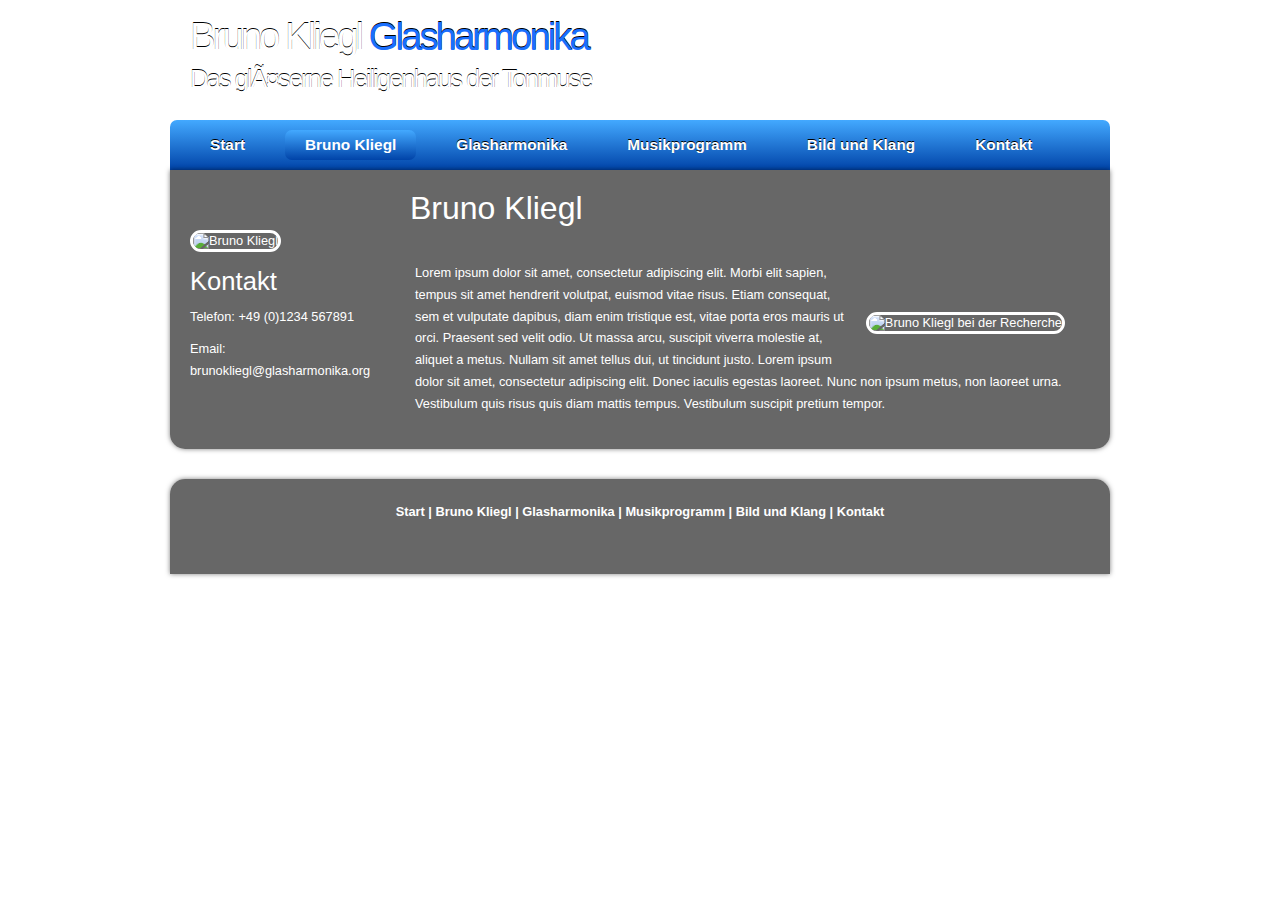
==== brunokliegl.html @ 4934da7a "Remove top text from Bruno Kliegl" ====
<!DOCTYPE html> 
<html>

<head>
  <title>Bruno Kliegl: Glasharmonika</title>
  <meta name="Bruno Kliegl" content="Glasharmonika" />
  <meta name="keywords" content="website keywords, website keywords" />
  <meta http-equiv="content-type" content="text/html; charset=windows-1252" />
  <link rel="stylesheet" type="text/css" href="css/style.css" />
  <!-- modernizr enables HTML5 elements and feature detects -->
  <script type="text/javascript" src="js/modernizr-1.5.min.js"></script>
</head>

<body>
  <div id="main">
    <header>
	  <div id="banner">
	    <div id="welcome">
	      <h3>Bruno Kliegl <span>Glasharmonika</span></h3>
	    </div><!--close welcome-->
	    <div id="welcome_slogan">
	      <h3>Das gläserne Heiligenhaus der Tonmuse</h3>
	    </div><!--close welcome_slogan-->			
	  </div><!--close banner-->
    </header>

	<nav>
	  <div id="menubar">
        <ul id="nav">
          <li><a href="index.html">Start</a></li>
          <li class="current"><a href="brunokliegl.html">Bruno Kliegl</a></li>
          <li><a href="glasharmonika.html">Glasharmonika</a></li>
          <li><a href="musikprogramm.html">Musikprogramm</a></li>
		  <li><a href="bildklang.html">Bild und Klang</a></li>
          <li><a href="kontakt.html">Kontakt</a></li>
        </ul>
      </div><!--close menubar-->	
    </nav>	
    
	<div id="site_content">		

	  <div class="sidebar_container"> 
        <div class="sidebar">
          <div class="sidebar_item">
          <img src="http://classic-online.ru/uploads/189800/189753.jpg" alt="Bruno Kliegl" style="width:180px;height:180px;">
          </div>
          </div>      	
        <div class="sidebar">
          <div class="sidebar_item">
            <h2>Kontakt</h2>
            <p>Telefon: +49 (0)1234 567891</p>
            <p>Email: <a href="mailto:brunokliegl@glasharmonika.org">brunokliegl@glasharmonika.org</a></p>
          </div><!--close sidebar_item--> 
        </div><!--close sidebar-->
       </div><!--close sidebar_container-->	
	
	  <div id="content">
        <div class="content_item">
		  <h1>Bruno Kliegl</h1> 
          		
		  
		  <div class="content_imagetext">
		    <div class="content_image">
		      <img src="http://www.glasharmonika.org/brunokliegl/bk2.jpg" alt="Bruno Kliegl bei der Recherche"/>
	        </div>
		    <p>Lorem ipsum dolor sit amet, consectetur adipiscing elit. Morbi elit sapien, tempus sit amet hendrerit volutpat, euismod vitae risus. Etiam consequat, sem et vulputate dapibus, diam enim tristique est, vitae porta eros mauris ut orci. Praesent sed velit odio. Ut massa arcu, suscipit viverra molestie at, aliquet a metus. Nullam sit amet tellus dui, ut tincidunt justo. Lorem ipsum dolor sit amet, consectetur adipiscing elit. Donec iaculis egestas laoreet. Nunc non ipsum metus, non laoreet urna. Vestibulum quis risus quis diam mattis tempus. Vestibulum suscipit pretium tempor. </p>
		  </div><!--close content_imagetext-->
		  
		  		  
		</div><!--close content_item-->
      </div><!--close content-->   
	</div><!--close site_content-->  	
  </div><!--close main-->
  
    <footer>
	  <a href="index.html">Start</a> | <a href="brunokliegl.html">Bruno Kliegl</a> | <a href="glasharmonika.html">Glasharmonika</a> | <a href="musikprogramm.html">Musikprogramm</a> | <a href="bildklang.html">Bild und Klang</a> | <a href="kontakt.html">Kontakt</a>
    </footer>

  <!-- javascript at the bottom for fast page loading -->
  <script type="text/javascript" src="js/jquery.js"></script>
  
</body>
</html>
---- css/style.css ----
@font-face { 
  font-family: Open Sans; 
    
} 

html
{ height: 100%;}

*
{ margin: 0;
  padding: 0;}

body
{ font: normal 80% Arial, Helvetica, sans-serif;
  color: #FFF;
  background: url("https://www.merriammusic.com/file/2015/07/sheet-music-background.jpg");
  background-size: cover;
  background-position: center;
}

/* tell the browser to render HTML 5 elements as block */
article, aside, figure, footer, header, hgroup, nav, section { 
  display:block;
}

p
{ padding: 0 0 10px 0;
  line-height: 1.7em;}

img
{ border: 3px solid white;
  margin: 40px 0px 0px 0px;
  border-radius: 20px;}

h1, h2, h3, h4, h5, h6 
{ font: normal 250% 'Open Sans', Arial, sans-serif;
  color: #FFF;
  margin: 0 0 10px 0;}

h2
{ font-size: 165%;}

h3
{ font-size: 130%;}

h4, h5, h6
{ margin: 0;
  padding: 0 0 0px 0;
  font-size: 150%;
  color: #FFF;
  line-height: 1.5em;}

h5, h6
{ font: normal 95% Arial, Helvetica, sans-serif;
  color: #888;
  padding-bottom: 15px;}
  
span
{ color: #1A6FFD;}

a, a:hover
{ color: #FFF;
  background: transparent;
  outline: none;
  text-decoration: none;}

a:hover
{ text-decoration: underline;}

ul
{ margin: 2px 0 22px 30px;
  line-height: 1.7em;
  font-style: normal;
  font-size: 100%;}

ol
{ margin: 8px 0 22px 20px;}

ol li
{ margin: 0 0 11px 0;}

#main, header, #banner, #menubar, #site_content, footer, #content_grey, nav
{ margin-left: auto; 
  margin-right: auto;}

#main
{ background: transparent;}
  
header
{ height: 120px;}

#banner
{ width: 940px;
  position: relative;
  height: 50px;
  padding: 15px 0 0 0;
  background: transparent;}
 
nav
{ height: 50px;}  
  
#menubar
{ width: 940px;
  height: 50px;
  text-align: center; 
  margin: 0 auto;
  background: #0043A8;
  background: -moz-linear-gradient(#43A9FF, #0043A8);
  background: -o-linear-gradient(#43A9FF, #0043A8);
  background: -webkit-linear-gradient(#43A9FF, #0043A8);
  border-radius: 7px 7px 0px 0px;
  -moz-border-radius: 7px 7px 0px 0px;
  -webkit-border: 7px 7px 0px 0px;} 
  
#welcome
{ width: 880px;
  float: left;
  height: 50px;
  margin: 0 auto;
  padding-left: 20px;
  background: transparent;} 
  
#welcome_slogan
{ width: 880px;
  float: left;
  height: 50px;
  margin: 0 auto;
  padding-left: 20px;
  background: transparent;}   
   
#welcome H3
{ font: normal 300% 'News Cycle', Arial, sans-serif;
  letter-spacing: -3px;
  text-shadow: 0px -1px 0px #000;
  color: #FFF;}

#welcome_slogan H3
{ font: normal 200% 'News Cycle', Arial, sans-serif;
  letter-spacing: -2px;
  text-shadow: 0px -1px 0px #000;
  color: #FFF;}  
  
ul#nav
{ margin:0;}

ul#nav li
{ padding: 0 0 0 0px;
  list-style: none;
  margin: 2px 0 0 0;
  display: inline;
  background: transparent;}

ul#nav li a
{ float: left;
  font: bold 120% Arial, Helvetica, sans-serif;
  height: 24px;
  margin: 10px 0 0 20px;
  text-shadow: 0px -1px 0px #000;
  padding: 6px 20px 0 20px;
  background: transparent; 
  border-radius: 7px 7px 7px 7px;
  -moz-border-radius: 7px 7px 7px 7px;
  -webkit-border: 7px 7px 7px 7px;
  text-align: center;
  color: #FFF;
  text-decoration: none;} 
  
ul#nav li.current a
{ color: #FFF;
  background: #43A9FF;
  background: -moz-linear-gradient(#43A9FF, #0043A8);
  background: -o-linear-gradient(#43A9FF, #0043A8);
  background: -webkit-linear-gradient(#43A9FF, #0043A8);  
  text-shadow: none;}
  
ul#nav li:hover a
{ color: #FFF;
  background: #43A9FF;
  background: -moz-linear-gradient(#43A9FF, #0043A8);
  background: -o-linear-gradient(#43A9FF, #0043A8);
  background: -webkit-linear-gradient(#43A9FF, #0043A8);
  text-shadow: none;}

#site_content
{ width: 940px;
  overflow: hidden;
  margin-bottom: 30px;
  background: transparent url(../images/transparent.png) repeat;
  border-radius: 0px 0px 15px 15px;
  -moz-border-radius: 0px 0px 15px 15px;
  -webkit-border: 0px 0px 15px 15px;
  -webkit-box-shadow: rgba(0, 0, 0, 0.5) 0px 0px 5px;
  -moz-box-shadow: rgba(0, 0, 0, 0.5) 0px 0px 5px;
  box-shadow: rgba(0, 0, 0, 0.5) 0px 0px 5px;} 

.sidebar_container
{ float: left;
  margin: 20px 10px 0 10px;
  width: 210px;
  padding: 0;}

.sidebar
{ float: left;
  width: 190px;
  padding-left: 10px;
  margin-bottom: 10px;}

.sidebar_item
{ font: normal 100% Arial, Helvetica, sans-serif;
  width: 190px;}

.sidebar h2
{ padding: 5px 0 0 0;
  font-size: 200%;}  

#content
{ width: 680px;
  margin: 0 20px 20px 0;
  float: right;}

.content_item
{ width: 680px;
  margin-top: 20px;
  margin-bottom: 20px;}
 
.content_imagetext
{ width: 680px;
  padding: 5px;
  margin: 20px 0 0 0;
  float: left;}
 
.content_image
{ float: right; 
   margin: 0 20px 10px 0;
  padding: 10px;
 }
  
.content_container
{ width: 320px;
  padding: 5px;
  margin: 20px 10px 0 0;
  float: left;}
  
footer
{ width: 940px;
  height: 50px;
  padding-top: 25px;
  padding-bottom: 20px;
  font-weight: bold;
  text-align: center; 
  background: transparent url(../images/transparent.png) repeat;
  border-radius: 15px 15px 0px 0px;
  -moz-border-radius: 15px 15px 0px 0px;
  -webkit-border: 15px 15px 0px 0px;
  -webkit-box-shadow: rgba(0, 0, 0, 0.5) 0px 0px 5px;
  -moz-box-shadow: rgba(0, 0, 0, 0.5) 0px 0px 5px;
  box-shadow: rgba(0, 0, 0, 0.5) 0px 0px 5px;}

footer a, footer a:hover
{ text-decoration: none;
  padding-bottom: 20px;}

footer a:hover
{ text-decoration: underline;}

footer a, footer a:hover
{ text-decoration: none;}

footer a:hover
{ text-decoration: underline;}
  
 .readmore a
{ color: #FFF;}
 
 .button_small
{ font: normal 110% Arial, Helvetica, sans-serif;
  width: 80px;
  padding: 5px 2px 7px 2px;
  background: #0043A8;
  background: -moz-linear-gradient(#43A9FF, #0043A8);
  background: -o-linear-gradient(#43A9FF, #0043A8);
  background: -webkit-linear-gradient(#43A9FF, #0043A8);
  border-radius: 7px 7px 7px 7px;
  -moz-border-radius: 7px 7px 7px 7px;
  -webkit-border: 7px 7px 7px 7px;
  -webkit-box-shadow: rgba(0, 0, 0, 0.5) 0px 0px 5px;
  -moz-box-shadow: rgba(0, 0, 0, 0.5) 0px 0px 5px;
  box-shadow: rgba(0, 0, 0, 0.5) 0px 0px 5px;}
  
.button_small a
{ color: #FFF;
  padding-left: 5px;}

.form_settings
{ margin: 15px 0 0 0;}

.form_settings p
{ padding: 0 0 4px 0;}

.form_settings span
{ float: left; 
  width: 280px; 
  text-align: left;
  text-shadow: none;
  color: #FFF;}
  
.form_settings input, .form_settings textarea
{ padding: 2px; 
  width: 299px; 
  font: 100% arial; 
  border: 1px solid #E5E5DB; 
  background: #FFF; 
  color: #47433F;}
  
.form_settings input[type="checkbox"]
{ padding: 2px 0; 
  width: 15px; 
  font: 100% arial; 
  border: 0; 
  background: #FFF; 
  color: #47433F;
  margin: 28px 0;}

.form_settings .submit
{ font: 100% arial; 
  border: none; 
  width: 99px; 
  margin: 0 0 0 206px; 
  height: 26px;
  padding: 2px 0 3px 0;
  cursor: pointer; 
  background: #1A6FFD;
  -moz-box-shadow:    inset 0 0 10px #002C6E;
  -webkit-box-shadow: inset 0 0 10px #002C6E;
  box-shadow:         inset 0 0 10px #002C6E;  
  color: #FFF;}

/* styling for the slideshow on the homepage */
ul.slideshow {
  list-style: none;
  width: 680px;
  height: 250px;
  overflow: hidden;
  position: relative;
  margin: 20px 0 0 20px;
  -webkit-box-shadow: rgba(0, 0, 0, 0.5) 0px 0px 10px;
  -moz-box-shadow: rgba(0, 0, 0, 0.5) 0px 0px 10px;
  box-shadow: rgba(0, 0, 0, 0.5) 0px 0px 10px;}
  
ul.slideshow li {
  position: absolute;
  margin: 0;
  padding: 0;
  left: 0;
  right: 0;}
 
ul.slideshow li.show {
  z-index: 500;}
 
ul img {
  border: none;}
 
#slideshow-caption {
  width: 680px;
  height: 38px;
  position: absolute;
  bottom: 0;
  left: 0; 
  z-index: 500;}
 
#slideshow-caption .slideshow-caption-container {
  padding: 10px 25px 10px 25px; 
  background: transparent url(../images/transparent.png) repeat;  
  z-index: 1000;}
 
#slideshow-caption p {
  padding: 0;
  font: normal 130% arial, sans-serif;
  color: #FFF;
  text-shadow: 1px 1px #000;}
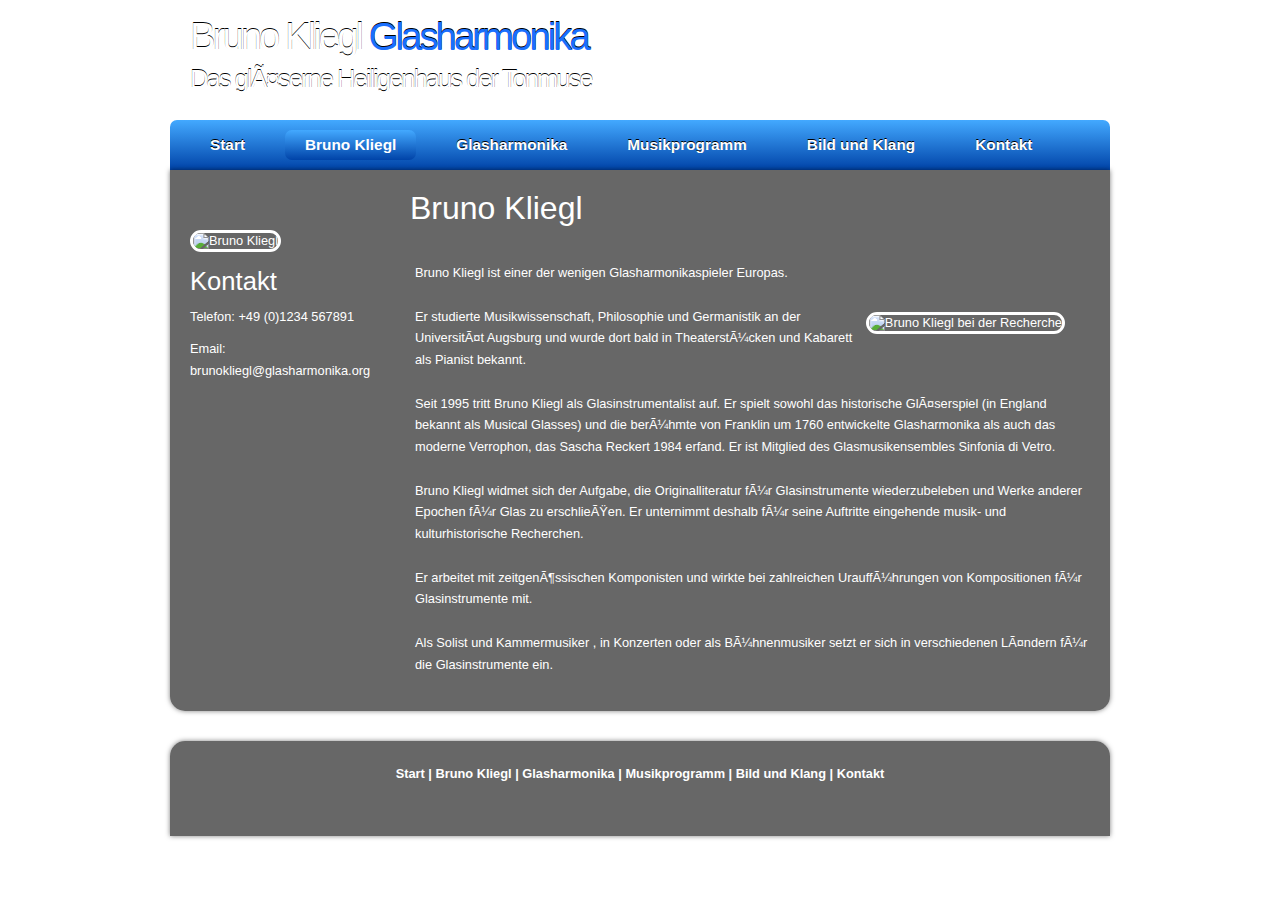
==== commit c2c5fb2c: "Add German text to Bruno Kliegl" ====
--- a/brunokliegl.html
+++ b/brunokliegl.html
@@ -63,7 +63,12 @@
 		    <div class="content_image">
 		      <img src="http://www.glasharmonika.org/brunokliegl/bk2.jpg" alt="Bruno Kliegl bei der Recherche"/>
 	        </div>
-		    <p>Lorem ipsum dolor sit amet, consectetur adipiscing elit. Morbi elit sapien, tempus sit amet hendrerit volutpat, euismod vitae risus. Etiam consequat, sem et vulputate dapibus, diam enim tristique est, vitae porta eros mauris ut orci. Praesent sed velit odio. Ut massa arcu, suscipit viverra molestie at, aliquet a metus. Nullam sit amet tellus dui, ut tincidunt justo. Lorem ipsum dolor sit amet, consectetur adipiscing elit. Donec iaculis egestas laoreet. Nunc non ipsum metus, non laoreet urna. Vestibulum quis risus quis diam mattis tempus. Vestibulum suscipit pretium tempor. </p>
+		    <p>Bruno Kliegl ist einer der wenigen Glasharmonikaspieler Europas.
+        <br><br>Er studierte Musikwissenschaft, Philosophie und Germanistik an der Universität Augsburg und  wurde dort bald in Theaterstücken und Kabarett als Pianist bekannt.
+        <br><br>Seit 1995 tritt Bruno Kliegl als Glasinstrumentalist auf. Er spielt sowohl das historische Gläserspiel (in England bekannt als Musical Glasses) und die berühmte von Franklin um 1760 entwickelte Glasharmonika als auch das moderne Verrophon, das Sascha Reckert 1984 erfand. Er ist Mitglied des Glasmusikensembles Sinfonia di Vetro.
+        <br><br>Bruno Kliegl widmet sich der Aufgabe, die Originalliteratur für Glasinstrumente wiederzubeleben und Werke anderer Epochen für Glas zu erschließen. Er unternimmt deshalb für seine Auftritte  eingehende musik- und kulturhistorische Recherchen.
+        <br><br>Er arbeitet mit zeitgenössischen Komponisten und wirkte bei zahlreichen Uraufführungen von Kompositionen für Glasinstrumente mit.
+        <br><br>Als Solist und Kammermusiker , in Konzerten oder als Bühnenmusiker setzt er sich in verschiedenen Ländern für die Glasinstrumente ein.</p>
 		  </div><!--close content_imagetext-->
 		  
 		  		  
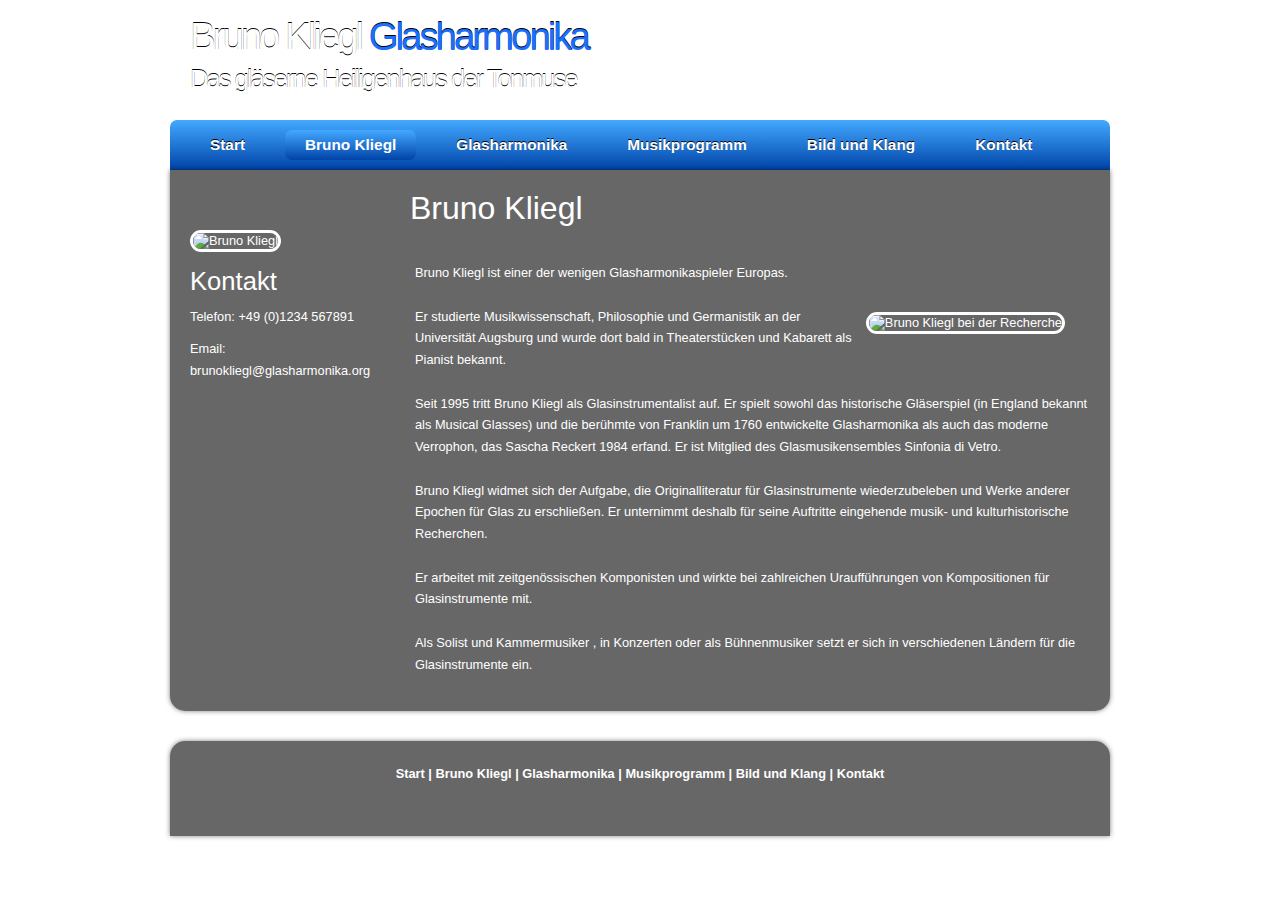
==== commit 17fd7fcf: "Add charset to index and Bruno Kliegl so accents display" ====
--- a/brunokliegl.html
+++ b/brunokliegl.html
@@ -1,4 +1,5 @@
 <!DOCTYPE html> 
+<META HTTP-EQUIV="content-type" CONTENT="text/html; charset=utf-8">
 <html>
 
 <head>
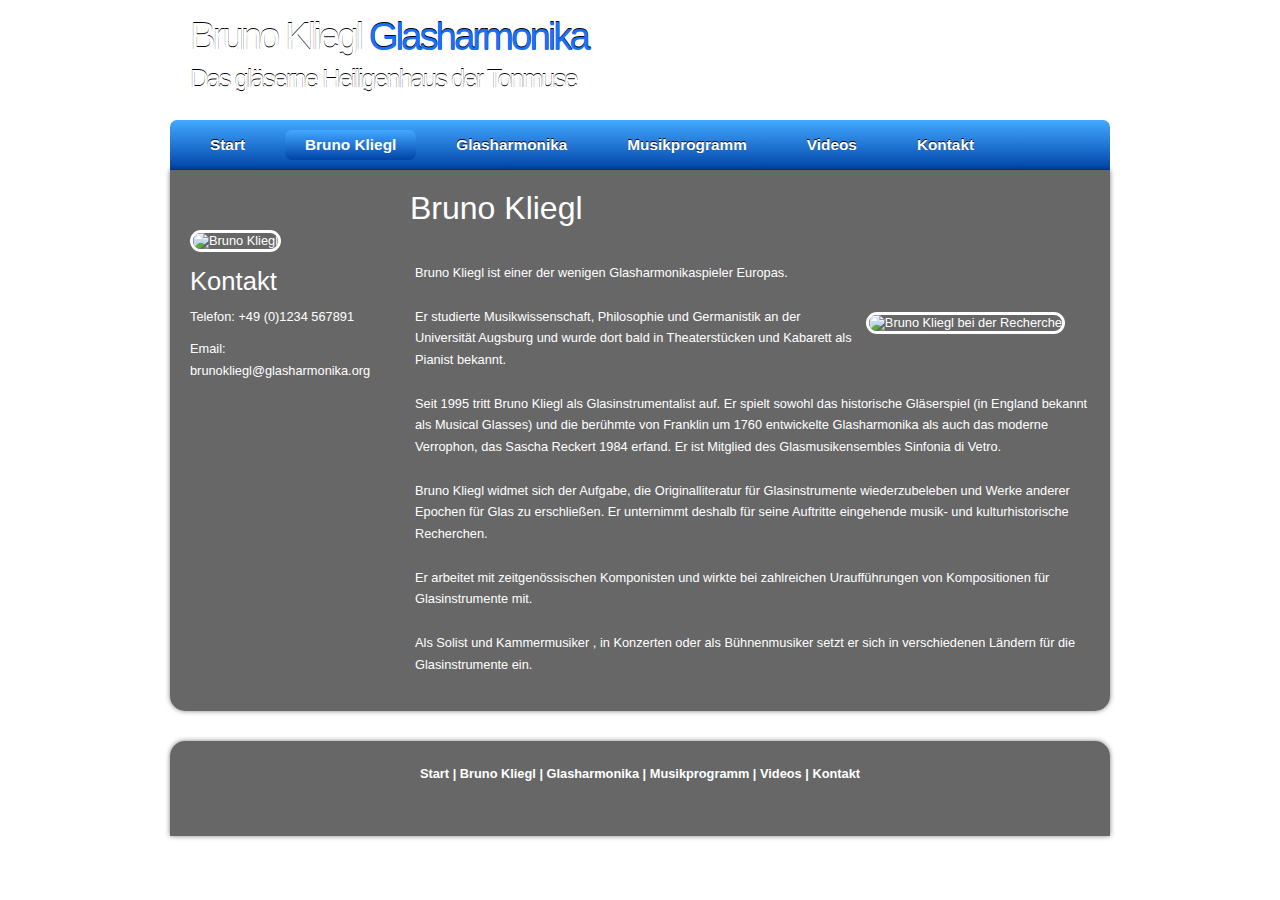
==== commit d30f6f3d: "Add video page" ====
--- a/brunokliegl.html
+++ b/brunokliegl.html
@@ -32,7 +32,7 @@
           <li class="current"><a href="brunokliegl.html">Bruno Kliegl</a></li>
           <li><a href="glasharmonika.html">Glasharmonika</a></li>
           <li><a href="musikprogramm.html">Musikprogramm</a></li>
-		  <li><a href="bildklang.html">Bild und Klang</a></li>
+		  <li><a href="video.html">Videos</a></li>
           <li><a href="kontakt.html">Kontakt</a></li>
         </ul>
       </div><!--close menubar-->	
@@ -79,7 +79,7 @@
   </div><!--close main-->
   
     <footer>
-	  <a href="index.html">Start</a> | <a href="brunokliegl.html">Bruno Kliegl</a> | <a href="glasharmonika.html">Glasharmonika</a> | <a href="musikprogramm.html">Musikprogramm</a> | <a href="bildklang.html">Bild und Klang</a> | <a href="kontakt.html">Kontakt</a>
+	  <a href="index.html">Start</a> | <a href="brunokliegl.html">Bruno Kliegl</a> | <a href="glasharmonika.html">Glasharmonika</a> | <a href="musikprogramm.html">Musikprogramm</a> | <a href="video.html">Videos</a> | <a href="kontakt.html">Kontakt</a>
     </footer>
 
   <!-- javascript at the bottom for fast page loading -->
--- a/css/style.css
+++ b/css/style.css
@@ -239,7 +239,8 @@
 { width: 320px;
   padding: 5px;
   margin: 20px 10px 0 0;
-  float: left;}
+  float: left;
+  }
   
 footer
 { width: 940px;
@@ -335,47 +336,3 @@
   box-shadow:         inset 0 0 10px #002C6E;  
   color: #FFF;}
 
-/* styling for the slideshow on the homepage */
-ul.slideshow {
-  list-style: none;
-  width: 680px;
-  height: 250px;
-  overflow: hidden;
-  position: relative;
-  margin: 20px 0 0 20px;
-  -webkit-box-shadow: rgba(0, 0, 0, 0.5) 0px 0px 10px;
-  -moz-box-shadow: rgba(0, 0, 0, 0.5) 0px 0px 10px;
-  box-shadow: rgba(0, 0, 0, 0.5) 0px 0px 10px;}
-  
-ul.slideshow li {
-  position: absolute;
-  margin: 0;
-  padding: 0;
-  left: 0;
-  right: 0;}
- 
-ul.slideshow li.show {
-  z-index: 500;}
- 
-ul img {
-  border: none;}
- 
-#slideshow-caption {
-  width: 680px;
-  height: 38px;
-  position: absolute;
-  bottom: 0;
-  left: 0; 
-  z-index: 500;}
- 
-#slideshow-caption .slideshow-caption-container {
-  padding: 10px 25px 10px 25px; 
-  background: transparent url(../images/transparent.png) repeat;  
-  z-index: 1000;}
- 
-#slideshow-caption p {
-  padding: 0;
-  font: normal 130% arial, sans-serif;
-  color: #FFF;
-  text-shadow: 1px 1px #000;}
- 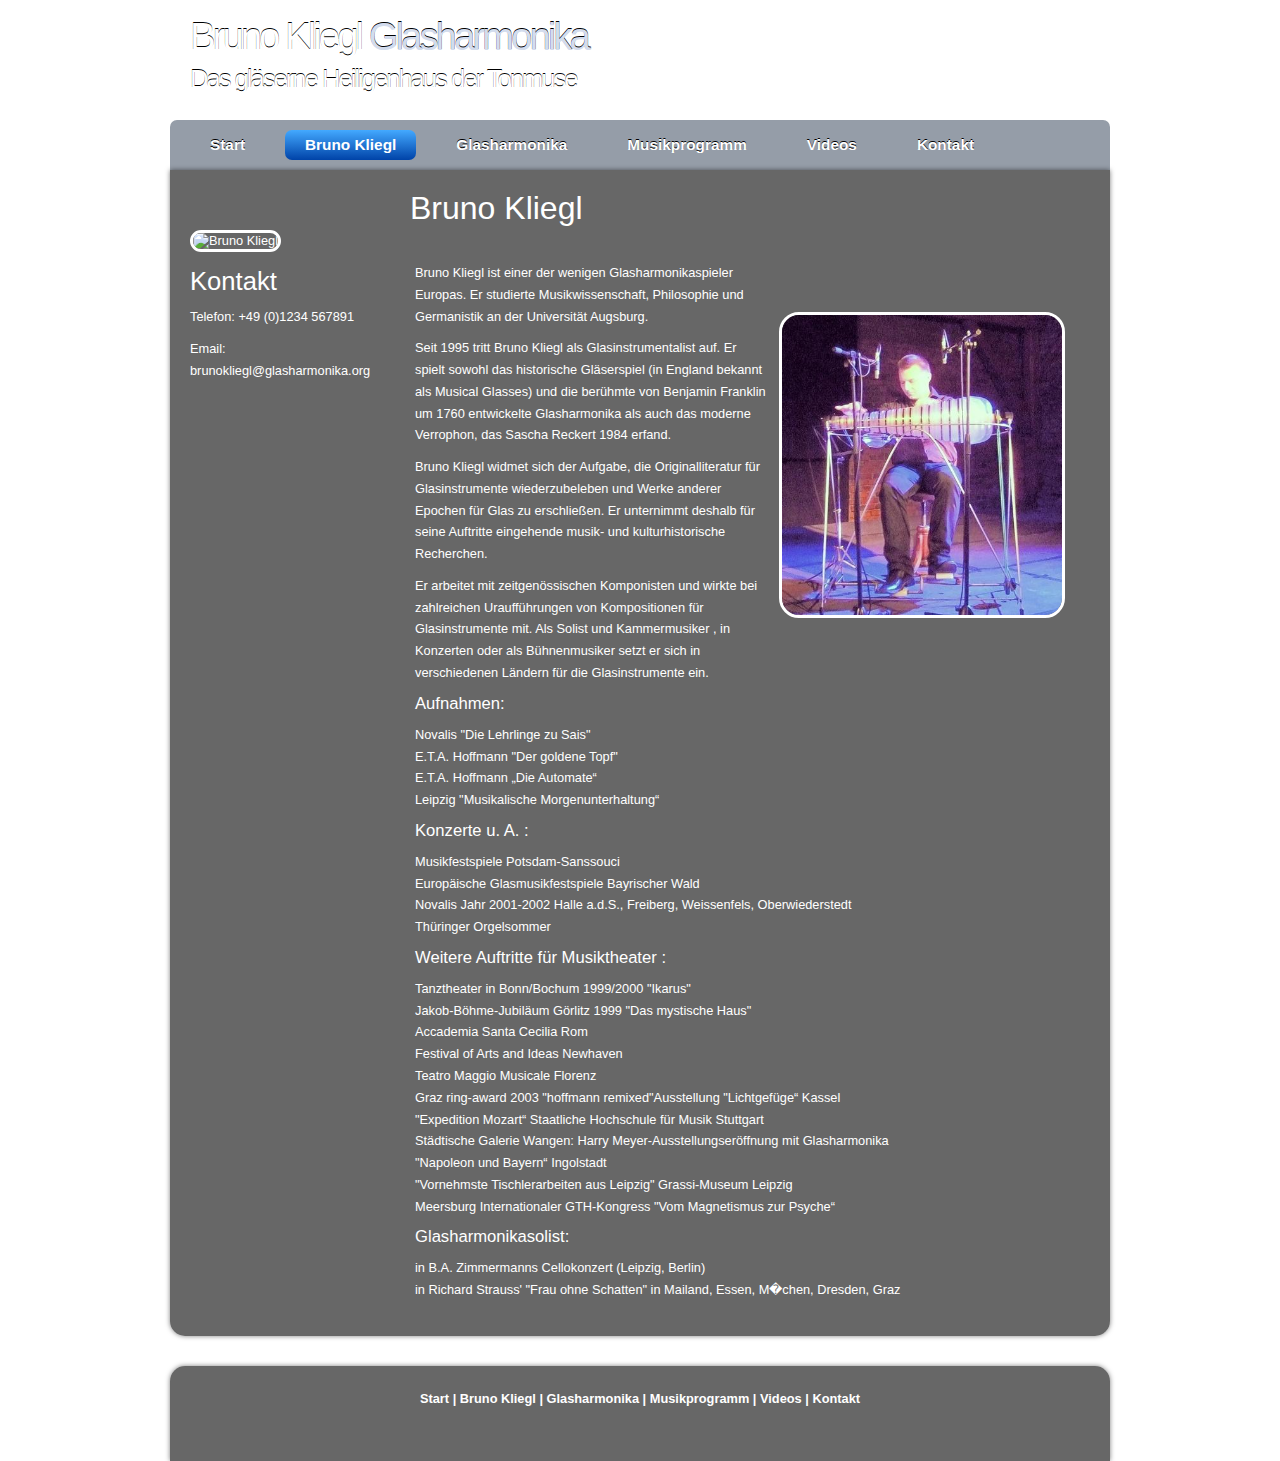
==== commit 75f481f7: "Add files via upload" ====
--- a/brunokliegl.html
+++ b/brunokliegl.html
@@ -5,7 +5,6 @@
 <head>
   <title>Bruno Kliegl: Glasharmonika</title>
   <meta name="Bruno Kliegl" content="Glasharmonika" />
-  <meta name="keywords" content="website keywords, website keywords" />
   <meta http-equiv="content-type" content="text/html; charset=windows-1252" />
   <link rel="stylesheet" type="text/css" href="css/style.css" />
   <!-- modernizr enables HTML5 elements and feature detects -->
@@ -32,7 +31,7 @@
           <li class="current"><a href="brunokliegl.html">Bruno Kliegl</a></li>
           <li><a href="glasharmonika.html">Glasharmonika</a></li>
           <li><a href="musikprogramm.html">Musikprogramm</a></li>
-		  <li><a href="video.html">Videos</a></li>
+		      <li><a href="video.html">Videos</a></li>
           <li><a href="kontakt.html">Kontakt</a></li>
         </ul>
       </div><!--close menubar-->	
@@ -62,14 +61,41 @@
 		  
 		  <div class="content_imagetext">
 		    <div class="content_image">
-		      <img src="http://www.glasharmonika.org/brunokliegl/bk2.jpg" alt="Bruno Kliegl bei der Recherche"/>
+		      <img src="bruno2.png" alt="Bruno Kliegl bei einem Konzert" style="width:280px;height:300px" />
 	        </div>
-		    <p>Bruno Kliegl ist einer der wenigen Glasharmonikaspieler Europas.
-        <br><br>Er studierte Musikwissenschaft, Philosophie und Germanistik an der Universität Augsburg und  wurde dort bald in Theaterstücken und Kabarett als Pianist bekannt.
-        <br><br>Seit 1995 tritt Bruno Kliegl als Glasinstrumentalist auf. Er spielt sowohl das historische Gläserspiel (in England bekannt als Musical Glasses) und die berühmte von Franklin um 1760 entwickelte Glasharmonika als auch das moderne Verrophon, das Sascha Reckert 1984 erfand. Er ist Mitglied des Glasmusikensembles Sinfonia di Vetro.
-        <br><br>Bruno Kliegl widmet sich der Aufgabe, die Originalliteratur für Glasinstrumente wiederzubeleben und Werke anderer Epochen für Glas zu erschließen. Er unternimmt deshalb für seine Auftritte  eingehende musik- und kulturhistorische Recherchen.
-        <br><br>Er arbeitet mit zeitgenössischen Komponisten und wirkte bei zahlreichen Uraufführungen von Kompositionen für Glasinstrumente mit.
-        <br><br>Als Solist und Kammermusiker , in Konzerten oder als Bühnenmusiker setzt er sich in verschiedenen Ländern für die Glasinstrumente ein.</p>
+		    <p>Bruno Kliegl ist einer der wenigen Glasharmonikaspieler Europas. Er studierte Musikwissenschaft, Philosophie und Germanistik an der Universität Augsburg.</p>
+        <p>Seit 1995 tritt Bruno Kliegl als Glasinstrumentalist auf. Er spielt sowohl das historische Gläserspiel (in England bekannt als Musical Glasses) und die berühmte von Benjamin Franklin um 1760 entwickelte Glasharmonika als auch das moderne Verrophon, das Sascha Reckert 1984 erfand.</p>
+        <p>Bruno Kliegl widmet sich der Aufgabe, die Originalliteratur für Glasinstrumente wiederzubeleben und Werke anderer Epochen für Glas zu erschließen. Er unternimmt deshalb für seine Auftritte  eingehende musik- und kulturhistorische Recherchen.</p>
+        <p>Er arbeitet mit zeitgenössischen Komponisten und wirkte bei zahlreichen Uraufführungen von Kompositionen für Glasinstrumente mit. Als Solist und Kammermusiker , in Konzerten oder als Bühnenmusiker setzt er sich in verschiedenen Ländern für die Glasinstrumente ein.</p>
+
+        <h3>Aufnahmen:</h3>
+        <p><a href="http://novalis.autorenverzeichnis.de/rez/2001_hoerbuch_gelbrich.html">Novalis "Die Lehrlinge zu Sais"</a>
+        <br><a href="http://www.frankfurter-buergerstiftung.de/de/node/545">E.T.A. Hoffmann "Der goldene Topf"</a>
+        <br><a href="http://www.hoerbild-verlag.de/2.html">E.T.A. Hoffmann  „Die Automate“</a> 
+        <br><a href="http://mfm.uni-leipzig.de/dt/shop/produkte/2C03-12-3.php">Leipzig "Musikalische Morgenunterhaltung“</a></p>
+
+        <h3>Konzerte u. A. :</h3>
+        <p>Musikfestspiele Potsdam-Sanssouci 
+        <br>Europäische Glasmusikfestspiele Bayrischer Wald 
+        <br>Novalis Jahr 2001-2002 Halle a.d.S., Freiberg, Weissenfels, Oberwiederstedt
+        <br>Thüringer Orgelsommer </p>
+
+        <h3>Weitere Auftritte für Musiktheater :</h3>
+        <p>Tanztheater in Bonn/Bochum 1999/2000 "Ikarus"
+        <br>Jakob-Böhme-Jubiläum Görlitz 1999 "Das mystische Haus"
+        <br>Accademia Santa Cecilia Rom 
+        <br>Festival of Arts and Ideas Newhaven 
+        <br>Teatro Maggio Musicale Florenz
+        <br>Graz ring-award 2003 "hoffmann remixed"Ausstellung "Lichtgefüge“ Kassel
+        <br>"Expedition Mozart“ Staatliche Hochschule für Musik Stuttgart
+        <br>Städtische Galerie Wangen: Harry Meyer-Ausstellungseröffnung mit Glasharmonika
+        <br>"Napoleon und Bayern“ Ingolstadt
+        <br>"Vornehmste Tischlerarbeiten aus Leipzig" Grassi-Museum Leipzig
+        <br>Meersburg Internationaler GTH-Kongress "Vom Magnetismus zur Psyche“</p>
+
+        <h3>Glasharmonikasolist: </h3>
+        <p>in B.A. Zimmermanns Cellokonzert (Leipzig, Berlin)
+        <br>in Richard Strauss' "Frau ohne Schatten" in Mailand, Essen, M�chen, Dresden, Graz</p>
 		  </div><!--close content_imagetext-->
 		  
 		  		  
--- a/css/style.css
+++ b/css/style.css
@@ -56,7 +56,7 @@
   padding-bottom: 15px;}
   
 span
-{ color: #1A6FFD;}
+{ color: #d3dced;}
 
 a, a:hover
 { color: #FFF;
@@ -104,10 +104,10 @@
   height: 50px;
   text-align: center; 
   margin: 0 auto;
-  background: #0043A8;
-  background: -moz-linear-gradient(#43A9FF, #0043A8);
-  background: -o-linear-gradient(#43A9FF, #0043A8);
-  background: -webkit-linear-gradient(#43A9FF, #0043A8);
+  background: #959da8;
+  background: -moz-linear-gradient(#43A9FF, ##959da8);
+  background: -o-linear-gradient(#43A9FF, ##959da8);
+  background: -webkit-linear-gradient(#43A9FF, ##959da8);
   border-radius: 7px 7px 0px 0px;
   -moz-border-radius: 7px 7px 0px 0px;
   -webkit-border: 7px 7px 0px 0px;} 
@@ -167,7 +167,7 @@
   
 ul#nav li.current a
 { color: #FFF;
-  background: #43A9FF;
+  background: #8c95a3;
   background: -moz-linear-gradient(#43A9FF, #0043A8);
   background: -o-linear-gradient(#43A9FF, #0043A8);
   background: -webkit-linear-gradient(#43A9FF, #0043A8);  
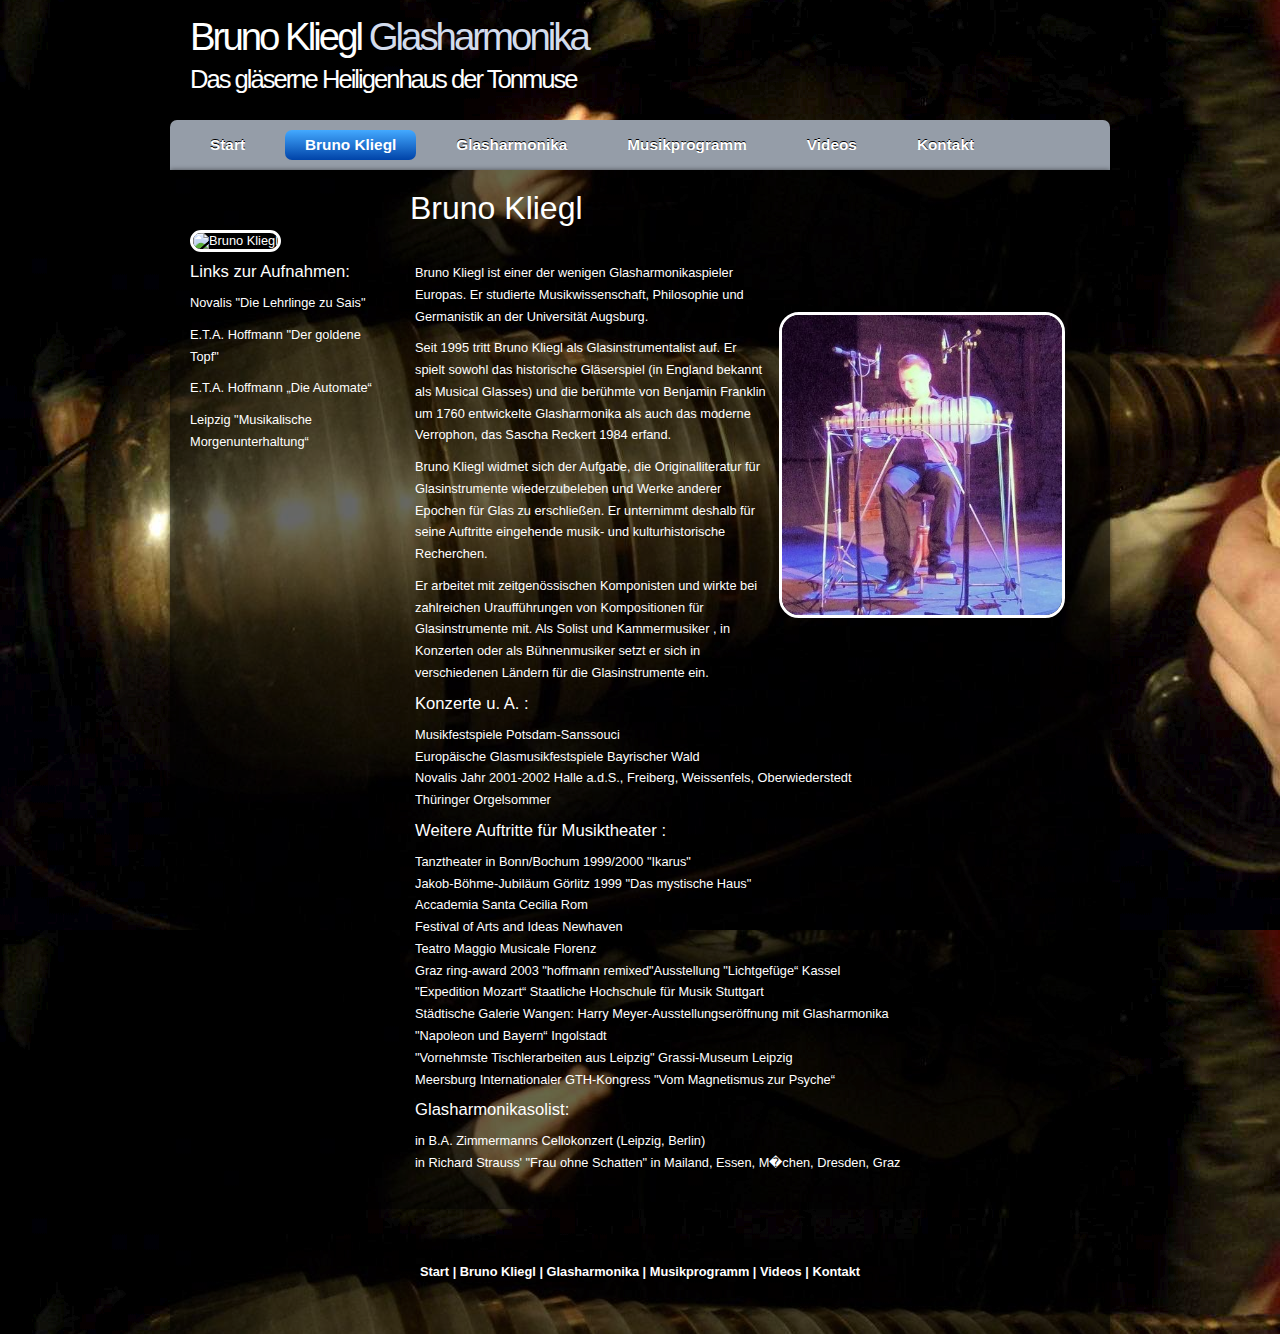
==== commit 76715e6c: "Add changed files from the newstuff/update branches" ====
--- a/brunokliegl.html
+++ b/brunokliegl.html
@@ -47,9 +47,11 @@
           </div>      	
         <div class="sidebar">
           <div class="sidebar_item">
-            <h2>Kontakt</h2>
-            <p>Telefon: +49 (0)1234 567891</p>
-            <p>Email: <a href="mailto:brunokliegl@glasharmonika.org">brunokliegl@glasharmonika.org</a></p>
+            <h3>Links zur Aufnahmen:</h3>
+        <p><a href="http://novalis.autorenverzeichnis.de/rez/2001_hoerbuch_gelbrich.html">Novalis "Die Lehrlinge zu Sais"</a></p>
+        <p><a href="http://www.frankfurter-buergerstiftung.de/de/node/545">E.T.A. Hoffmann "Der goldene Topf"</a></p>
+        <p><a href="http://www.hoerbild-verlag.de/2.html">E.T.A. Hoffmann  „Die Automate“</a></p>
+        <p><a href="http://mfm.uni-leipzig.de/dt/shop/produkte/2C03-12-3.php">Leipzig "Musikalische Morgenunterhaltung“</a></p>
           </div><!--close sidebar_item--> 
         </div><!--close sidebar-->
        </div><!--close sidebar_container-->	
@@ -67,12 +69,6 @@
         <p>Seit 1995 tritt Bruno Kliegl als Glasinstrumentalist auf. Er spielt sowohl das historische Gläserspiel (in England bekannt als Musical Glasses) und die berühmte von Benjamin Franklin um 1760 entwickelte Glasharmonika als auch das moderne Verrophon, das Sascha Reckert 1984 erfand.</p>
         <p>Bruno Kliegl widmet sich der Aufgabe, die Originalliteratur für Glasinstrumente wiederzubeleben und Werke anderer Epochen für Glas zu erschließen. Er unternimmt deshalb für seine Auftritte  eingehende musik- und kulturhistorische Recherchen.</p>
         <p>Er arbeitet mit zeitgenössischen Komponisten und wirkte bei zahlreichen Uraufführungen von Kompositionen für Glasinstrumente mit. Als Solist und Kammermusiker , in Konzerten oder als Bühnenmusiker setzt er sich in verschiedenen Ländern für die Glasinstrumente ein.</p>
-
-        <h3>Aufnahmen:</h3>
-        <p><a href="http://novalis.autorenverzeichnis.de/rez/2001_hoerbuch_gelbrich.html">Novalis "Die Lehrlinge zu Sais"</a>
-        <br><a href="http://www.frankfurter-buergerstiftung.de/de/node/545">E.T.A. Hoffmann "Der goldene Topf"</a>
-        <br><a href="http://www.hoerbild-verlag.de/2.html">E.T.A. Hoffmann  „Die Automate“</a> 
-        <br><a href="http://mfm.uni-leipzig.de/dt/shop/produkte/2C03-12-3.php">Leipzig "Musikalische Morgenunterhaltung“</a></p>
 
         <h3>Konzerte u. A. :</h3>
         <p>Musikfestspiele Potsdam-Sanssouci 
--- a/css/style.css
+++ b/css/style.css
@@ -13,7 +13,7 @@
 body
 { font: normal 80% Arial, Helvetica, sans-serif;
   color: #FFF;
-  background: url("https://www.merriammusic.com/file/2015/07/sheet-music-background.jpg");
+  background: url("glasharmonikabg.png");
   background-size: cover;
   background-position: center;
 }
